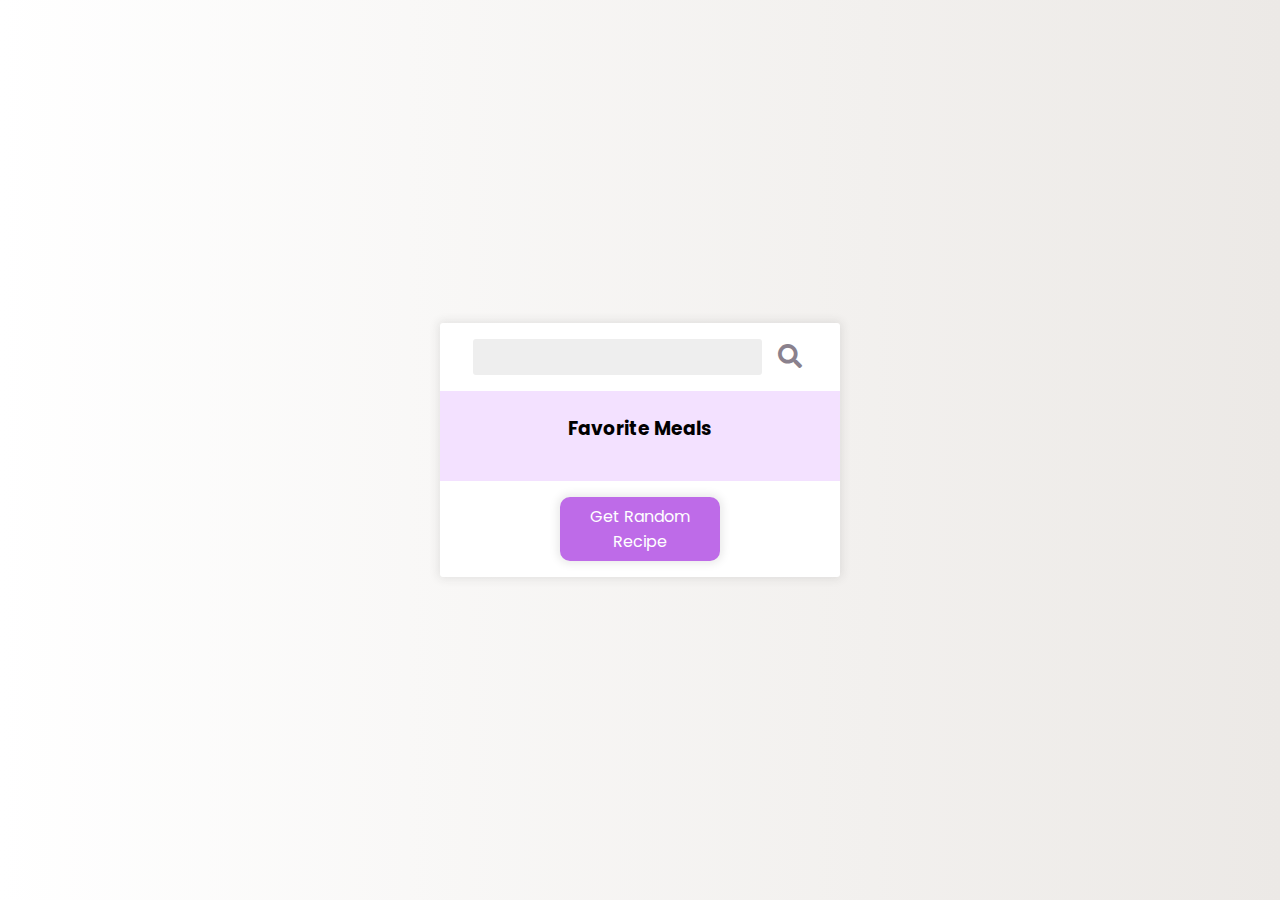
==== recipe-app/index.html @ 2f249b16 "finished quiz-app and recipe-app." ====
<!DOCTYPE html>
<html lang="en">
    <head>
        <meta charset="UTF-8" />
        <meta name="viewport" content="width=device-width, initial-scale=1.0" />
        <title>Recipes App</title>
        <link
            rel="stylesheet"
            href="https://cdnjs.cloudflare.com/ajax/libs/font-awesome/5.14.0/css/all.min.css"
        />
        <link rel="stylesheet" href="style.css" />
        <script src="script.js" defer></script>
    </head>
    <body>
        <div class="mobile-container">
            <header>
                <input type="text" id="search-term" />
                <button id="search"><i class="fas fa-search"></i></button>
            </header>
            <div class="fav-container">
                <h3>Favorite Meals</h3>
                <ul class="fav-meals" id="fav-meals"></ul>
            </div>
            <div class="meals" id="meals"></div>
            <button class="refresh" onclick="location.reload(true)">Get Random Recipe</button>
        </div>

        <div class="popup-container hidden" id="meal-popup">
            <div class="popup">
                <button id="close-popup" class="close-popup">
                    <i class="fas fa-times"></i>
                </button>
                <div class="meal-info" id="meal-info"></div>
            </div>
        </div>
    </body>
</html>
---- recipe-app/style.css ----
@import url("https://fonts.googleapis.com/css2?family=Poppins:wght@200;400;600&display=swap");

* {
    box-sizing: border-box;
}

body {
    background: #ece9e6;
    background: -webkit-linear-gradient(to right, #ffffff, #ece9e6);
    background: linear-gradient(to right, #ffffff, #ece9e6);
    display: flex;
    align-items: center;
    justify-content: center;
    font-family: "Poppins", sans-serif;
    margin: 0;
    min-height: 100vh;
}

img {
    max-width: 100%;
}

.mobile-container {
    background-color: #fff;
    box-shadow: 0 0 10px 2px #3333331a;
    border-radius: 3px;
    overflow: hidden;
    width: 400px;
}

header {
    display: flex;
    align-items: center;
    justify-content: center;
    padding: 1rem;
}

header input {
    background-color: #eee;
    border: none;
    border-radius: 3px;
    font-family: inherit;
    padding: 0.5rem 1rem;
}

header button {
    background-color: transparent;
    border: none;
    color: rgb(138, 129, 141);
    font-size: 1.5rem;
    margin-left: 10px;
}

.fav-container {
    background-color: rgb(243, 225, 255);
    padding: 0.25rem 1rem;
    text-align: center;
}

.fav-meals {
    display: flex;
    flex-wrap: wrap;
    justify-content: center;
    list-style-type: none;
    padding: 0;
}

.fav-meals li {
    cursor: pointer;
    position: relative;
    margin: 5px;
    width: 75px;
}

.fav-meals li .clear {
    background-color: transparent;
    border: none;
    cursor: pointer;
    opacity: 0;
    position: absolute;
    top: -0.5rem;
    right: -0.5rem;
    font-size: 1.2rem;
}

.fav-meals li:hover .clear {
    opacity: 1;
}

.fav-meals li img {
    border: 2px solid #ffffff;
    border-radius: 50%;
    box-shadow: 0 0 10px 2px #3333331a;
    object-fit: cover;
    height: 70px;
    width: 70px;
}

.fav-meals li span {
    display: inline-block;
    font-size: 0.9rem;
    white-space: nowrap;
    overflow: hidden;
    text-overflow: ellipsis;
    width: 75px;
}

.meal {
    border-radius: 3px;
    box-shadow: 0 0 10px 2px #3333331a;
    cursor: pointer;
    margin: 1.5rem;
    overflow: hidden;
}

.meal-header {
    position: relative;
}

.meal-header .random {
    position: absolute;
    top: 1rem;
    background-color: #fff;
    padding: 0.25rem 1rem;
    border-top-right-radius: 3px;
    border-bottom-right-radius: 3px;
}

.meal-header img {
    object-fit: cover;
    height: 250px;
    width: 100%;
}

.meal-body {
    display: flex;
    align-items: center;
    justify-content: space-between;
    padding: 1rem;
}

.meal-body h4 {
    margin: 0;
}

.meal-body .fav-btn {
    border: none;
    background-color: transparent;
    color: rgb(197, 188, 188);
    cursor: pointer;
    font-size: 1.2rem;
}

.meal-body .fav-btn.active {
    color: rgb(245, 0, 0);
}

.popup-container {
    background-color: rgba(0, 0, 0, 0.5);
    display: flex;
    align-items: center;
    justify-content: center;
    position: fixed;
    left: 0;
    right: 0;
    top: 0;
    bottom: 0;
}

.popup-container.hidden {
    opacity: 0;
    pointer-events: none;
}

.popup {
    background-color: #fff;
    border-radius: 5px;
    padding: 0 2rem;
    position: relative;
    overflow: auto;
    max-height: 100vh;
    max-width: 600px;
    width: 100%;
}

.popup .close-popup {
    background-color: transparent;
    border: none;
    cursor: pointer;
    font-size: 1.5rem;
    position: absolute;
    top: 1rem;
    right: 1rem;
}

.meal-info h1 {
    text-align: center;
}

.refresh {
  display: flex;
  margin: 1rem auto;
  padding: 2rem 1.5rem;
  height: 40px;
  width: 40%;
  border-radius: 10px;
  align-items: center;
  justify-content: center;
  background-color: rgb(190, 107, 232);
  color: #fff;
  font-family: inherit;
  font-size: 16px;
  border: none;
  cursor: pointer;
  box-shadow: 0 0 10px 2px #1515151a;
}

.refresh:hover {
background-color: rgb(164, 89, 201);
}
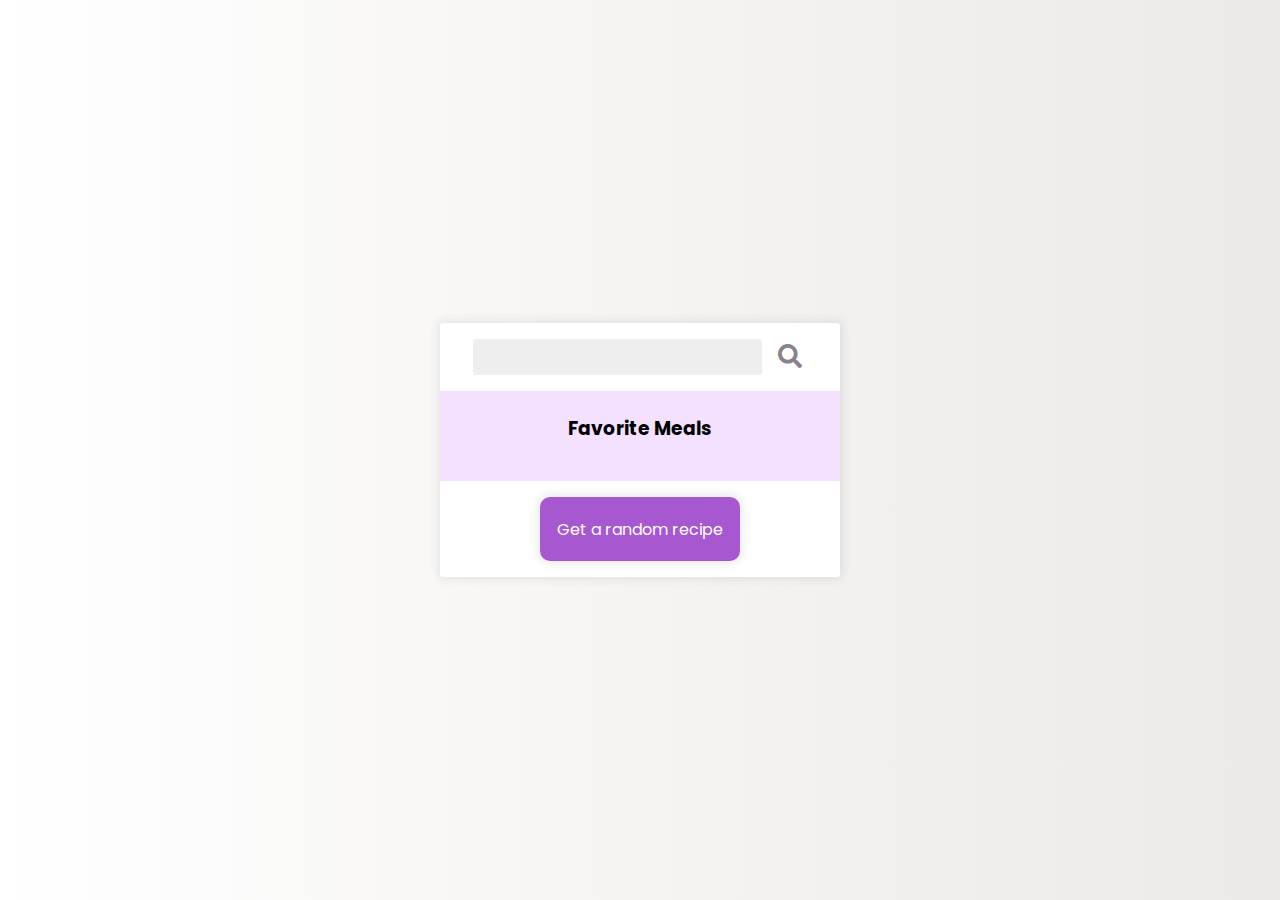
==== commit 6d38e410: "finished notes-app." ====
--- a/recipe-app/index.html
+++ b/recipe-app/index.html
@@ -22,7 +22,7 @@
                 <ul class="fav-meals" id="fav-meals"></ul>
             </div>
             <div class="meals" id="meals"></div>
-            <button class="refresh" onclick="location.reload(true)">Get Random Recipe</button>
+            <button class="refresh" onclick="location.reload(true)">Get a random recipe</button>
         </div>
 
         <div class="popup-container hidden" id="meal-popup">
--- a/recipe-app/style.css
+++ b/recipe-app/style.css
@@ -98,7 +98,7 @@
 
 .fav-meals li span {
     display: inline-block;
-    font-size: 0.9rem;
+    font-size: 0.8rem;
     white-space: nowrap;
     overflow: hidden;
     text-overflow: ellipsis;
@@ -200,13 +200,13 @@
 .refresh {
   display: flex;
   margin: 1rem auto;
-  padding: 2rem 1.5rem;
+  padding: 2rem 1rem;
   height: 40px;
-  width: 40%;
+  width: 50%;
   border-radius: 10px;
   align-items: center;
   justify-content: center;
-  background-color: rgb(190, 107, 232);
+  background-color: rgb(167, 87, 208);
   color: #fff;
   font-family: inherit;
   font-size: 16px;
@@ -216,5 +216,5 @@
 }
 
 .refresh:hover {
-background-color: rgb(164, 89, 201);
+background-color: rgb(103, 50, 130);
 }